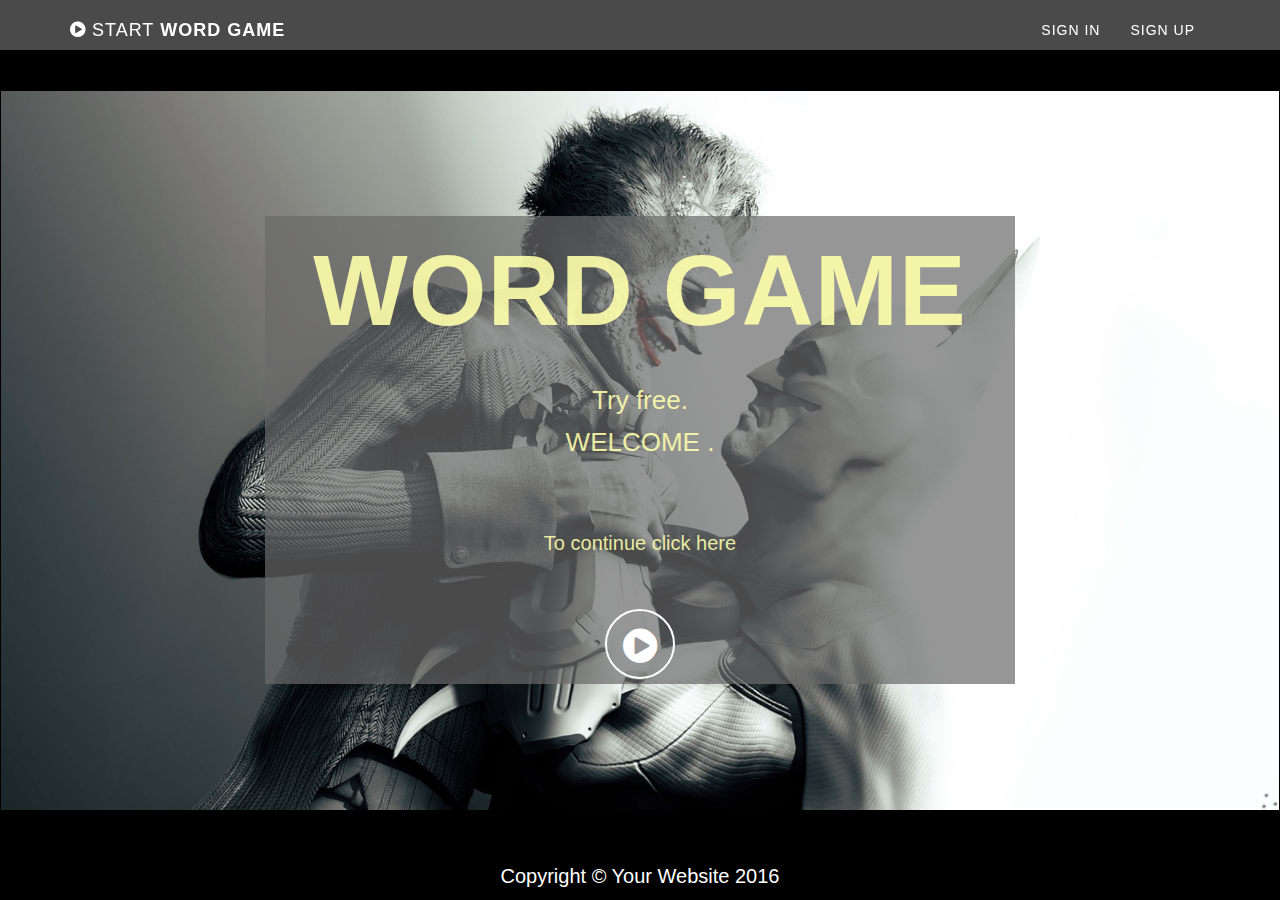
==== wordGame/index.html @ ec5a472c "prod fix" ====
<!DOCTYPE html>
<html lang="en">

  <head>

    <meta charset="utf-8">
    <meta http-equiv="X-UA-Compatible" content="IE=edge">
    <meta name="viewport" content="width=device-width, initial-scale=1">
    <meta name="description" content="">
    <meta name="author" content="">

    <title>Word Game</title>

  <link href="app-d36390786ba3b0ec8ada.css" rel="stylesheet"></head>

  <body id="page-top" data-spy="scroll" data-target=".navbar-fixed-top" ng-app="app" ng-strict-di>
    <navbar></navbar>
    <div class="view-animate-container">
      <app></app>
    </div>
    <footer-block></footer-block>
  <script type="text/javascript" src="bundle-d36390786ba3b0ec8ada.js"></script></body>
</html>
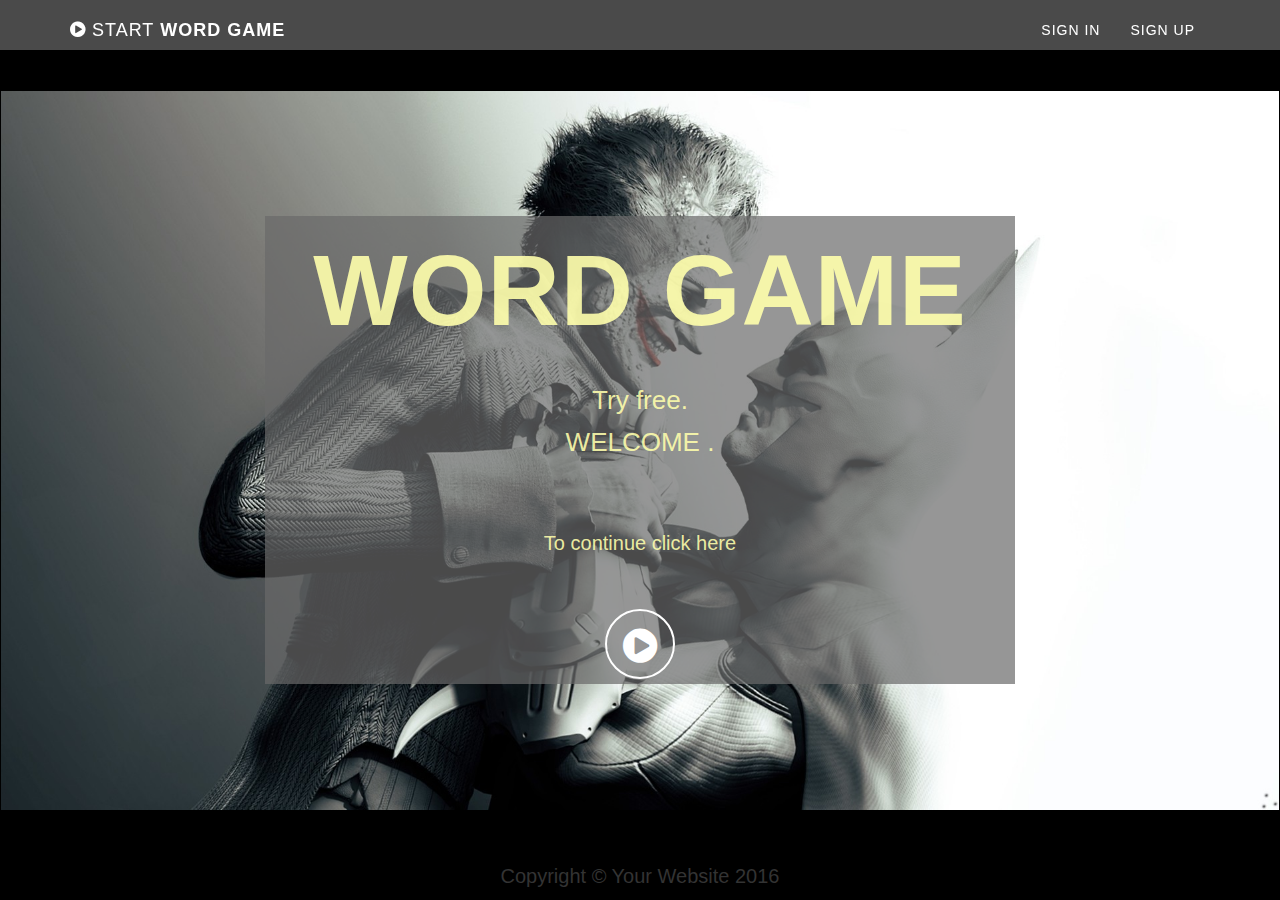
==== commit 7f5bc260: "fix little issues" ====
--- a/wordGame/index.html
+++ b/wordGame/index.html
@@ -11,7 +11,7 @@
 
     <title>Word Game</title>
 
-  <link href="app-d36390786ba3b0ec8ada.css" rel="stylesheet"></head>
+  <link href="app-4cc7c85a57664c9c3717.css" rel="stylesheet"></head>
 
   <body id="page-top" data-spy="scroll" data-target=".navbar-fixed-top" ng-app="app" ng-strict-di>
     <navbar></navbar>
@@ -19,5 +19,5 @@
       <app></app>
     </div>
     <footer-block></footer-block>
-  <script type="text/javascript" src="bundle-d36390786ba3b0ec8ada.js"></script></body>
+  <script type="text/javascript" src="bundle-4cc7c85a57664c9c3717.js"></script></body>
 </html>
